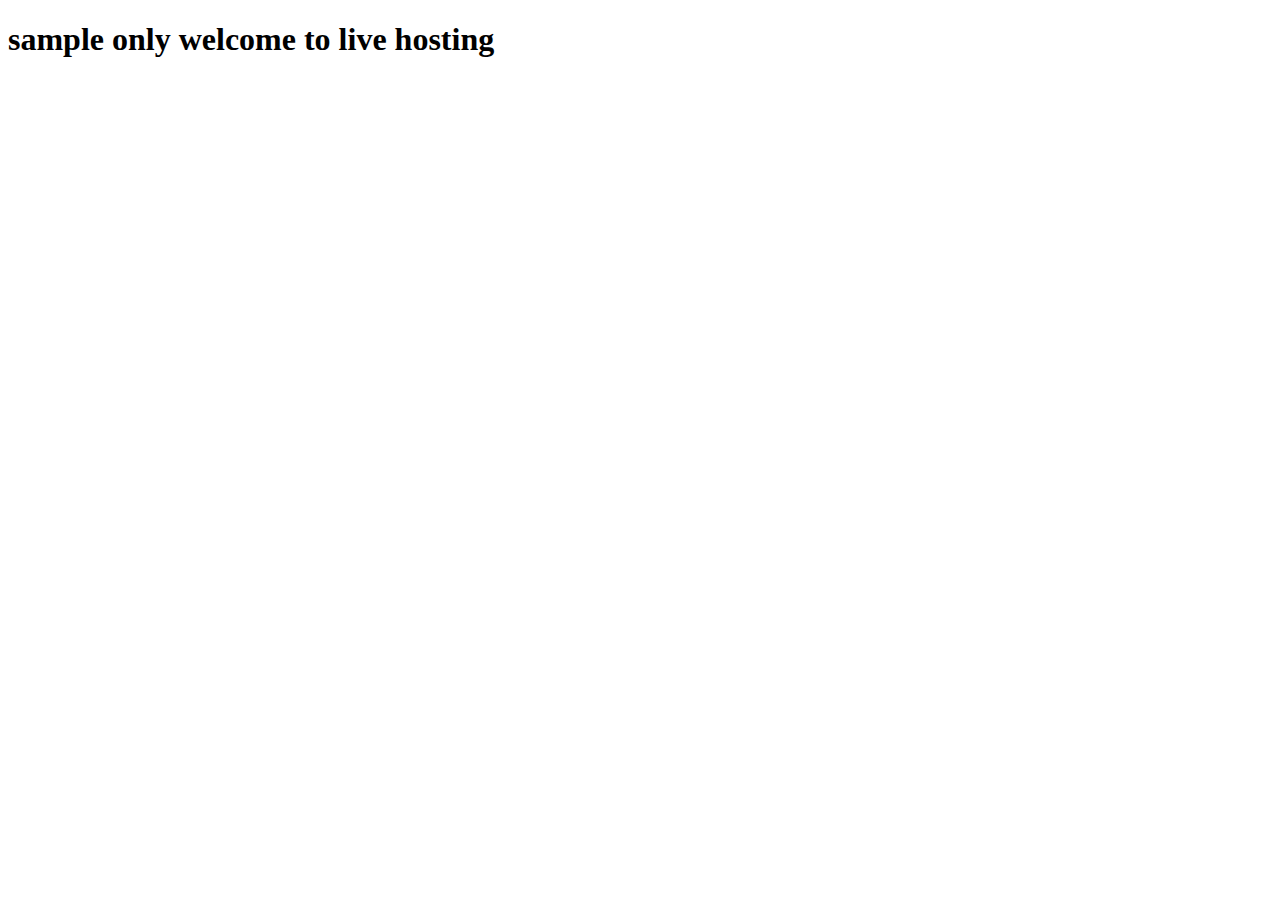
==== sample.html @ 2476b2e3 "first commit" ====
<!DOCTYPE html>
<html lang="en">
<head>
    <meta charset="UTF-8">
    <meta http-equiv="X-UA-Compatible" content="IE=edge">
    <meta name="viewport" content="width=device-width, initial-scale=1.0">
    <title>Document</title>
</head>
<body>
    <h1>sample only welcome to live hosting</h1>
</body>
</html>
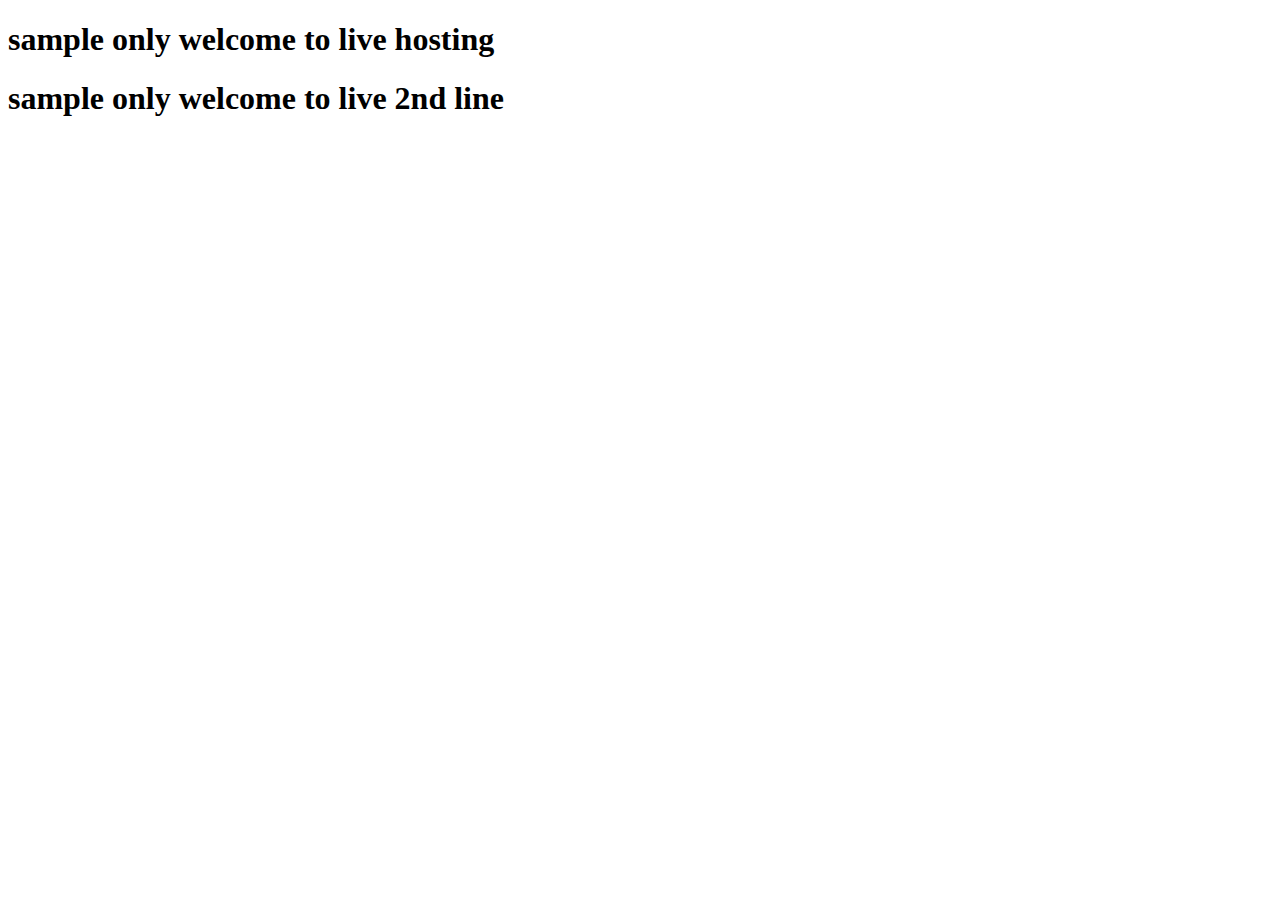
==== commit 5b86cef6: "modified:   sample.html" ====
--- a/sample.html
+++ b/sample.html
@@ -8,5 +8,6 @@
 </head>
 <body>
     <h1>sample only welcome to live hosting</h1>
+    <h1>sample only welcome to live 2nd line</h1>
 </body>
 </html>